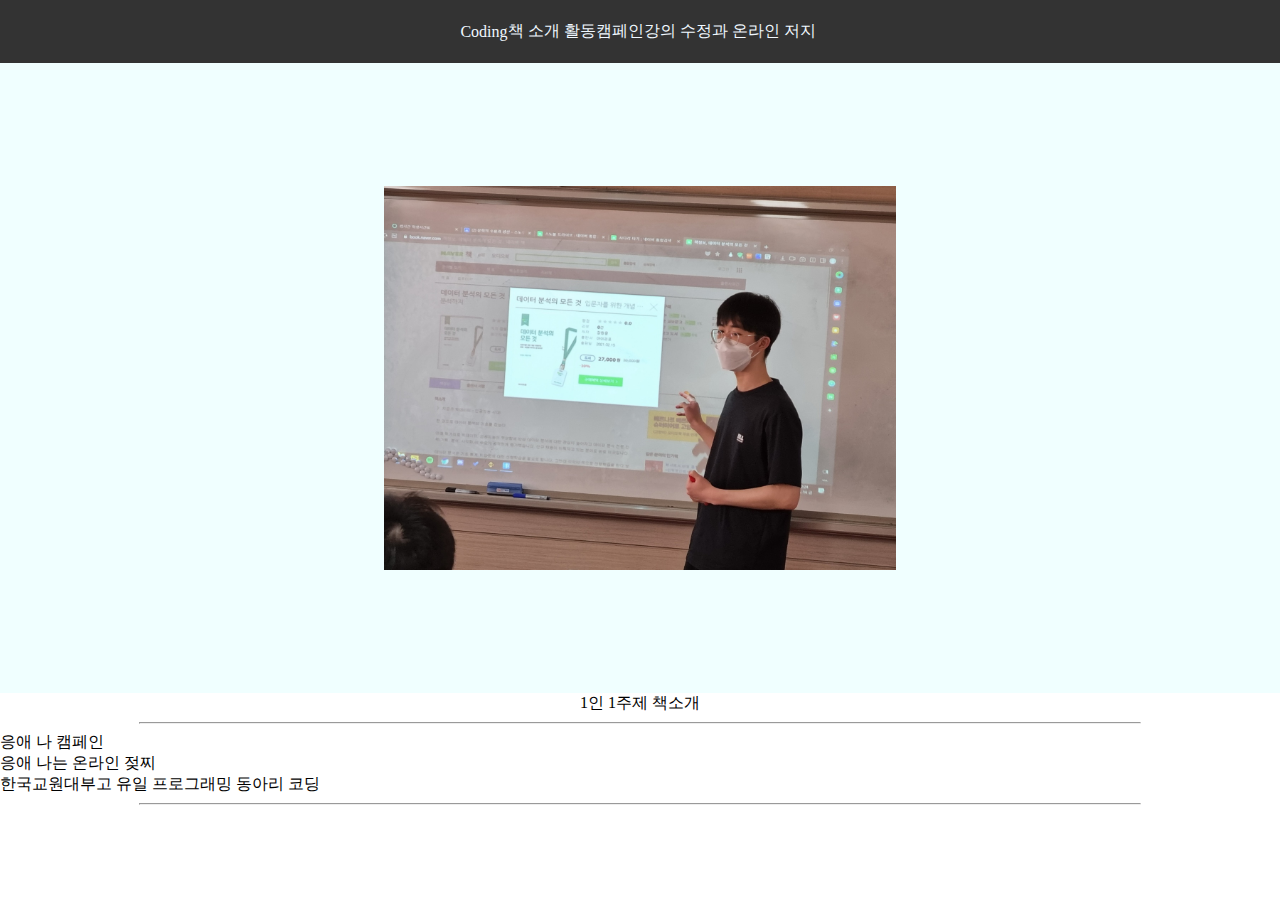
==== main.html @ 54311f09 "Merge branch 'master' of https://github.com/i12345l/coding into book" ====
<html>
<head>
  <link rel="stylesheet" href="main.css" />
  <script src="main.js"></script>
  <title>CODING</title>
</head>
<body style="margin:0">
  <div id="logo_area">
    <table id="logo_table">
      <tr id="logo">
        Coding
      </tr>
      <tr class="logo_button">
        <a href="#book_area">책 소개 활동</a>
      </tr>
      <tr class="logo_button">
        <a href="#campaign">캠페인</a>
      </tr>
      <tr class="logo_button">
        강의
      </tr>
      <tr class="logo_button">
        수정과
      </tr>
      <tr class="logo_button">
        온라인 저지
      </tr class="logo_button">
    </table>
  </div>
  <div id="intro">
    <img src="image/신성빈 발표.jpg" width="40%">
  </div>
  <div id="book_area">
    1인 1주제 책소개
    <hr width="1000px">
  </div>
  <div id="campaign">
    응애 나 캠페인
  </div>
  <div id="bool_area">
    응애 나는 온라인 젖찌
  </div>
  <div id="Coding_area">
    <table>
      한국교원대부고 유일 프로그래밍 동아리 코딩
    </table>
    <hr width=1000px>
  </div>
</body>
</html>
---- main.css ----
#logo_area{
  background-color:#333333;
  display: flex;
  justify-content: center;
  align-items: center;
  width: 100%;
  height: 7%;
  border: 0;
  color: aliceblue;
}

#logo_table{
  border: 30px;
}
#intro{
  display: flex;
  justify-content: center;
  align-items: center;
  width: 100%;
  height: 70%;
  border: 0;
  background-color: azure;
}

#book_area{
  text-align: center;
}

a{
  text-decoration-line: none;
  color: inherit;
}
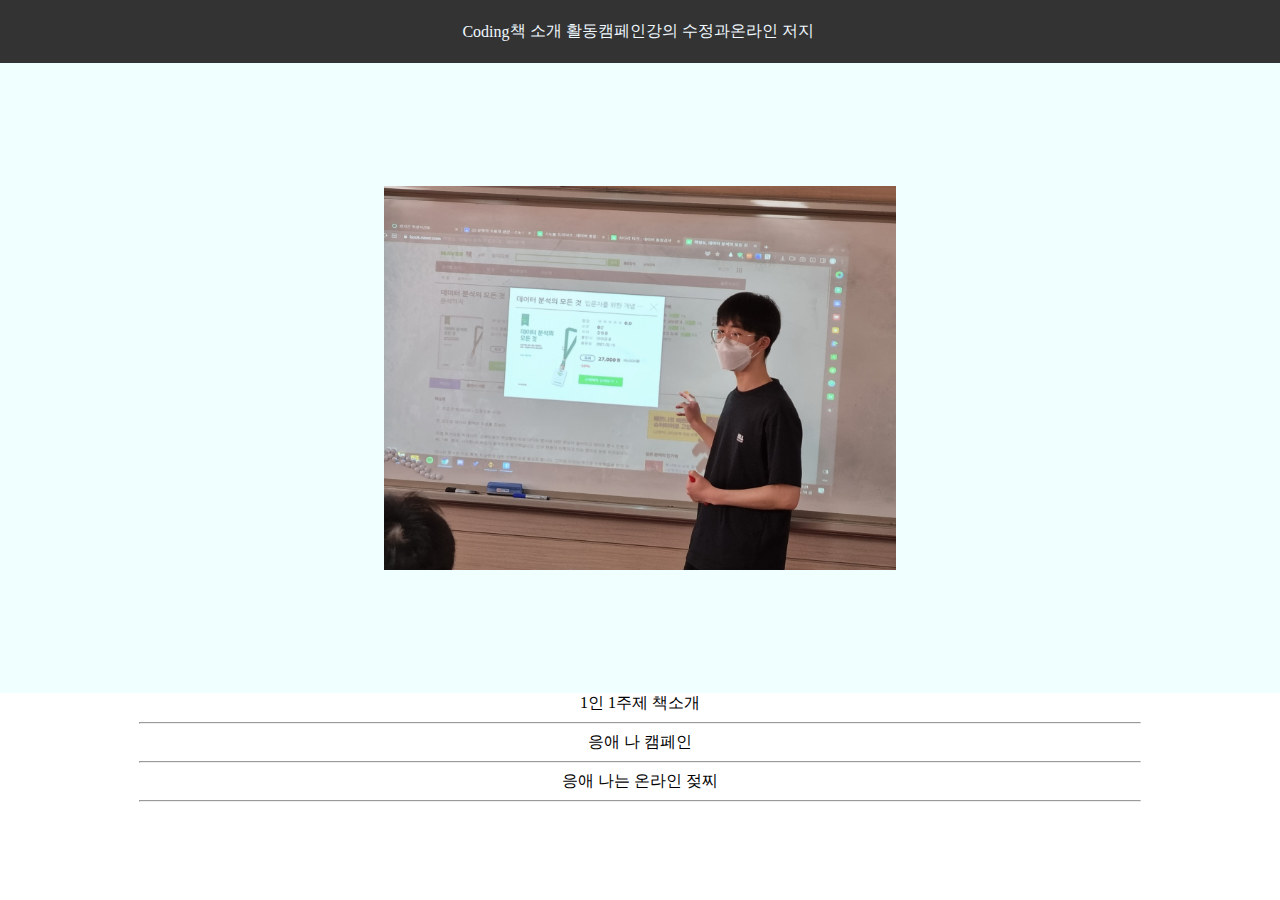
==== commit 62ec46c7: "link and centering" ====
--- a/main.html
+++ b/main.html
@@ -14,7 +14,7 @@
         <a href="#book_area">책 소개 활동</a>
       </tr>
       <tr class="logo_button">
-        <a href="#campaign">캠페인</a>
+        <a href="#campaign_area">캠페인</a>
       </tr>
       <tr class="logo_button">
         강의
@@ -23,7 +23,7 @@
         수정과
       </tr>
       <tr class="logo_button">
-        온라인 저지
+        <a href="#online">온라인 저지</a>
       </tr class="logo_button">
     </table>
   </div>
@@ -34,17 +34,13 @@
     1인 1주제 책소개
     <hr width="1000px">
   </div>
-  <div id="campaign">
+  <div id="campaign_area">
     응애 나 캠페인
+    <hr width="1000px">
   </div>
-  <div id="bool_area">
+  <div id="online_area">
     응애 나는 온라인 젖찌
-  </div>
-  <div id="Coding_area">
-    <table>
-      한국교원대부고 유일 프로그래밍 동아리 코딩
-    </table>
-    <hr width=1000px>
+    <hr width="1000px">
   </div>
 </body>
 </html>--- a/main.css
+++ b/main.css
@@ -26,6 +26,13 @@
   text-align: center;
 }
 
+#campaign_area{
+  text-align: center;
+}
+
+#online_area{
+  text-align: center;
+}
 a{
   text-decoration-line: none;
   color: inherit;
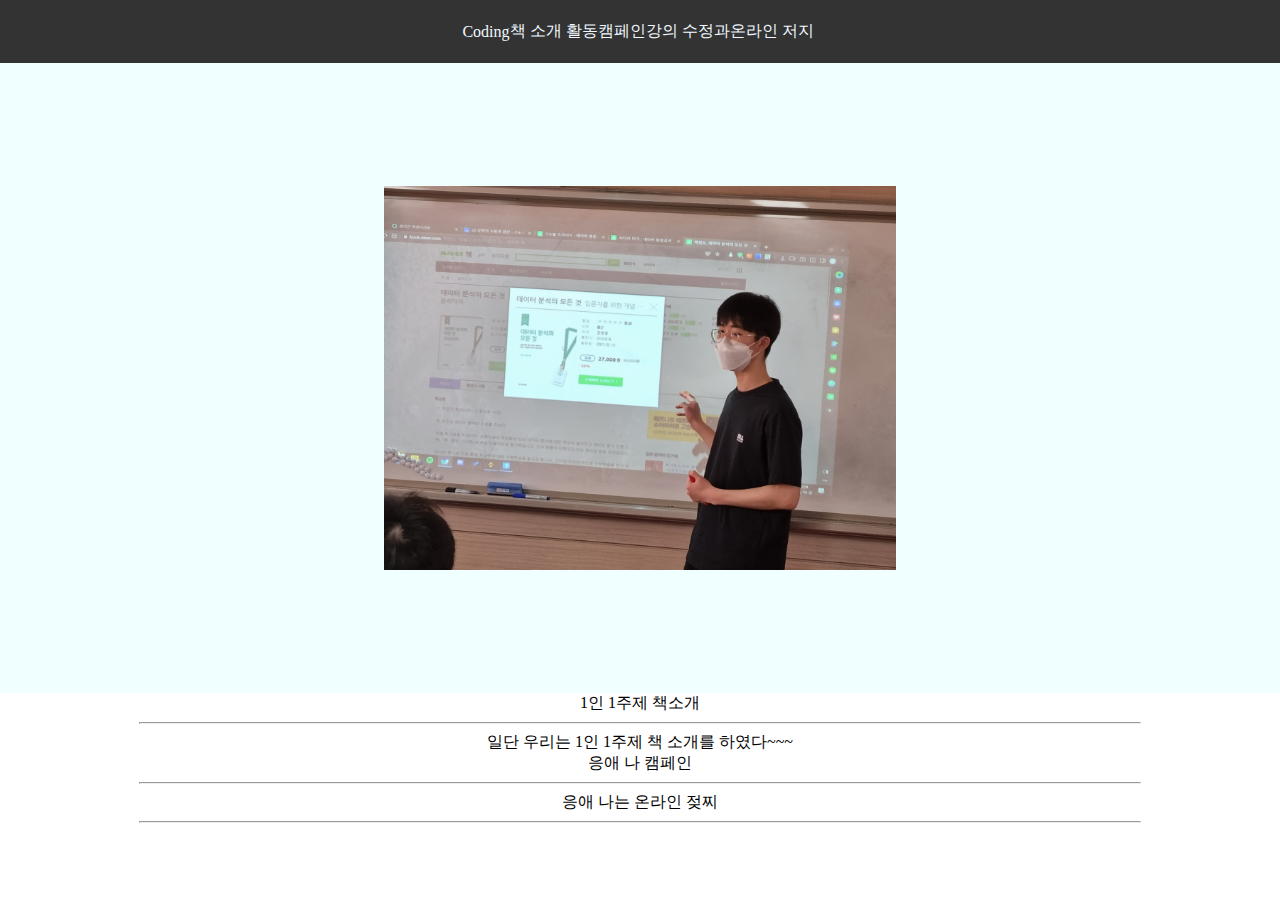
==== commit 24e408c0: "book text add" ====
--- a/main.html
+++ b/main.html
@@ -33,6 +33,7 @@
   <div id="book_area">
     1인 1주제 책소개
     <hr width="1000px">
+    일단 우리는 1인 1주제 책 소개를 하였다~~~
   </div>
   <div id="campaign_area">
     응애 나 캠페인
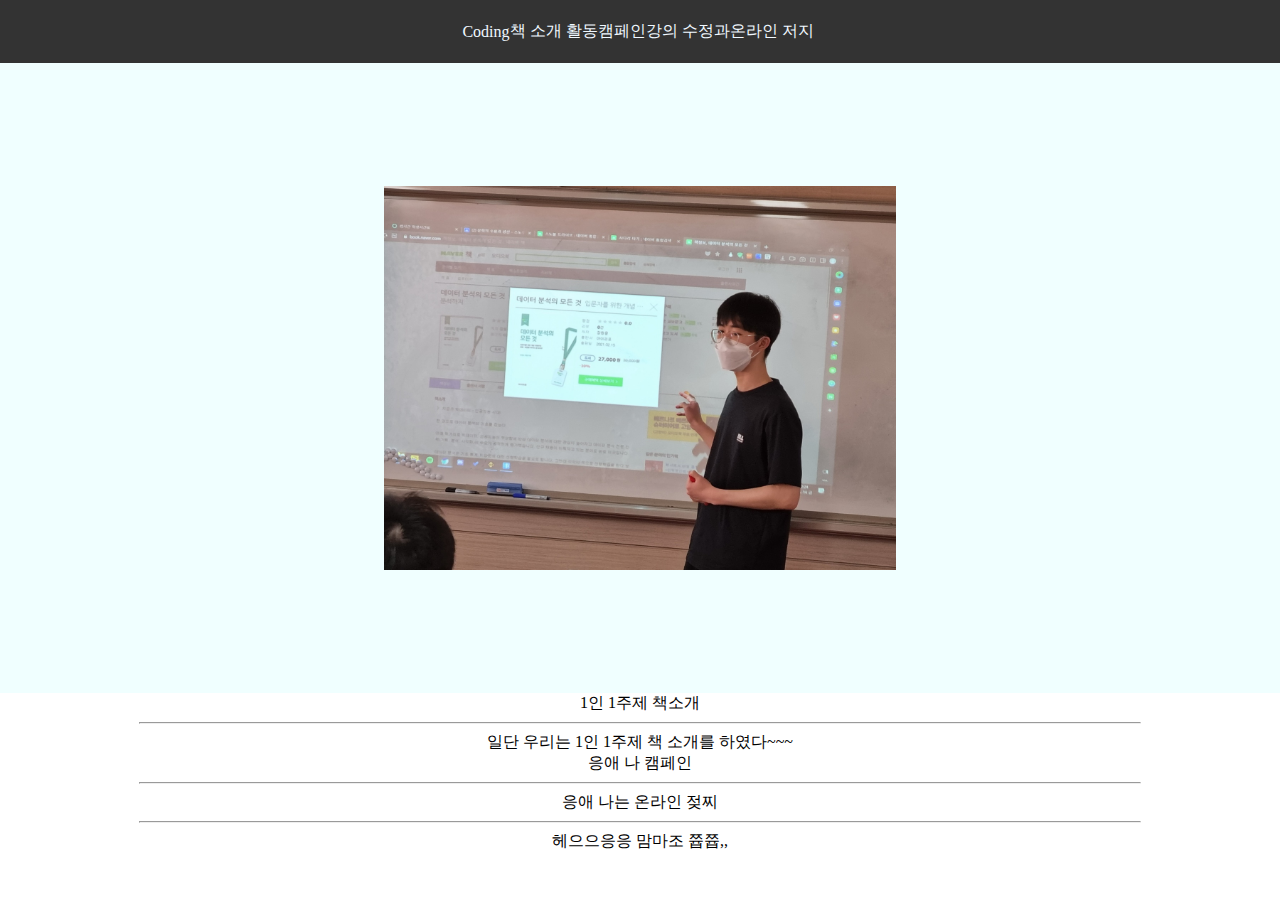
==== commit 4a92ae0b: "헤으응" ====
--- a/main.html
+++ b/main.html
@@ -42,6 +42,7 @@
   <div id="online_area">
     응애 나는 온라인 젖찌
     <hr width="1000px">
+    헤으으응응 맘마조 쯉쯉,,
   </div>
 </body>
 </html>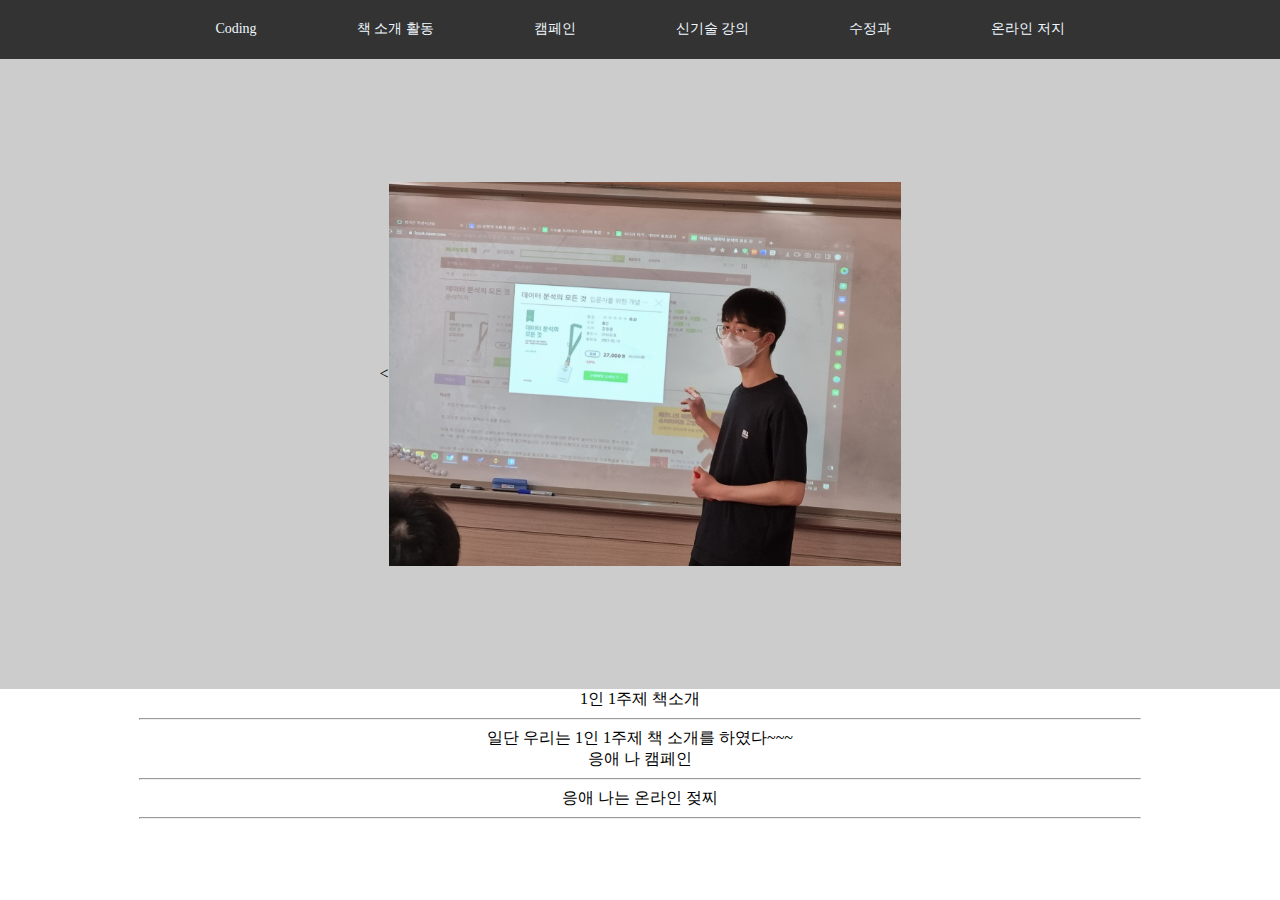
==== commit 9a43bad3: "상단바 정리, 이미지 추가, 이미지 효과" ====
--- a/main.html
+++ b/main.html
@@ -1,34 +1,21 @@
 <html>
 <head>
   <link rel="stylesheet" href="main.css" />
-  <script src="main.js"></script>
+  <script type="text/javascript" src="main.js"></script>
   <title>CODING</title>
 </head>
 <body style="margin:0">
   <div id="logo_area">
-    <table id="logo_table">
-      <tr id="logo">
-        Coding
-      </tr>
-      <tr class="logo_button">
-        <a href="#book_area">책 소개 활동</a>
-      </tr>
-      <tr class="logo_button">
-        <a href="#campaign_area">캠페인</a>
-      </tr>
-      <tr class="logo_button">
-        강의
-      </tr>
-      <tr class="logo_button">
-        수정과
-      </tr>
-      <tr class="logo_button">
-        <a href="#online">온라인 저지</a>
-      </tr class="logo_button">
-    </table>
+    <a href="#logo" class="logo_button">Coding</a>
+    <a href="#book_area" class="logo_button">책 소개 활동</a>
+    <a href="#campaign_area" class="logo_button">캠페인</a>
+    <a href="#lecture_area" class="logo_button">신기술 강의</a>
+    <a href="#MIS_area" class="logo_button">수정과</a>
+    <a href="#online" class="logo_button">온라인 저지</a>
   </div>
   <div id="intro">
-    <img src="image/신성빈 발표.jpg" width="40%">
+    <
+    <img src="image/신성빈 발표.jpg" width="40%" id="intro_image">
   </div>
   <div id="book_area">
     1인 1주제 책소개
@@ -42,7 +29,6 @@
   <div id="online_area">
     응애 나는 온라인 젖찌
     <hr width="1000px">
-    헤으으응응 맘마조 쯉쯉,,
   </div>
 </body>
 </html>--- a/main.css
+++ b/main.css
@@ -1,17 +1,21 @@
+@charset "UTF-8";
+
 #logo_area{
   background-color:#333333;
   display: flex;
   justify-content: center;
   align-items: center;
   width: 100%;
-  height: 7%;
+  height: 6.5%;
   border: 0;
   color: aliceblue;
+  font-size: 14px;
 }
 
-#logo_table{
-  border: 30px;
+.logo_button{
+  margin:50px;
 }
+
 #intro{
   display: flex;
   justify-content: center;
@@ -19,7 +23,20 @@
   width: 100%;
   height: 70%;
   border: 0;
-  background-color: azure;
+  background-color: #cccccc;
+}
+
+#intro_image {
+  animation: fadein 4s;
+}
+
+@keyframes fadein {
+  from {
+      opacity:0;
+  }
+  to {
+      opacity:1;
+  }
 }
 
 #book_area{
@@ -33,6 +50,7 @@
 #online_area{
   text-align: center;
 }
+
 a{
   text-decoration-line: none;
   color: inherit;
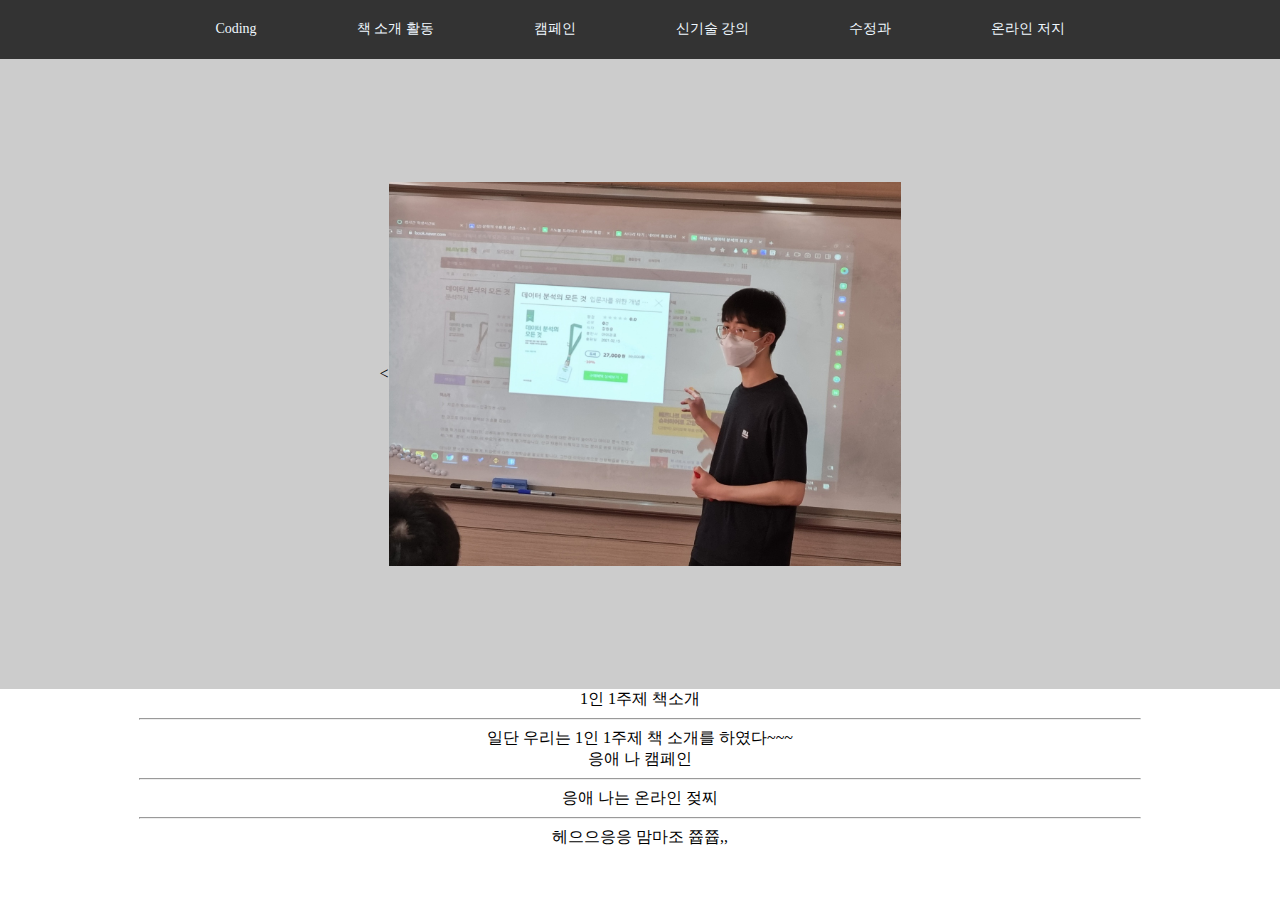
==== commit dd98a9e8: "Merge branch 'introduce' of https://github.com/i12345l/coding" ====
--- a/main.html
+++ b/main.html
@@ -29,6 +29,7 @@
   <div id="online_area">
     응애 나는 온라인 젖찌
     <hr width="1000px">
+    헤으으응응 맘마조 쯉쯉,,
   </div>
 </body>
 </html>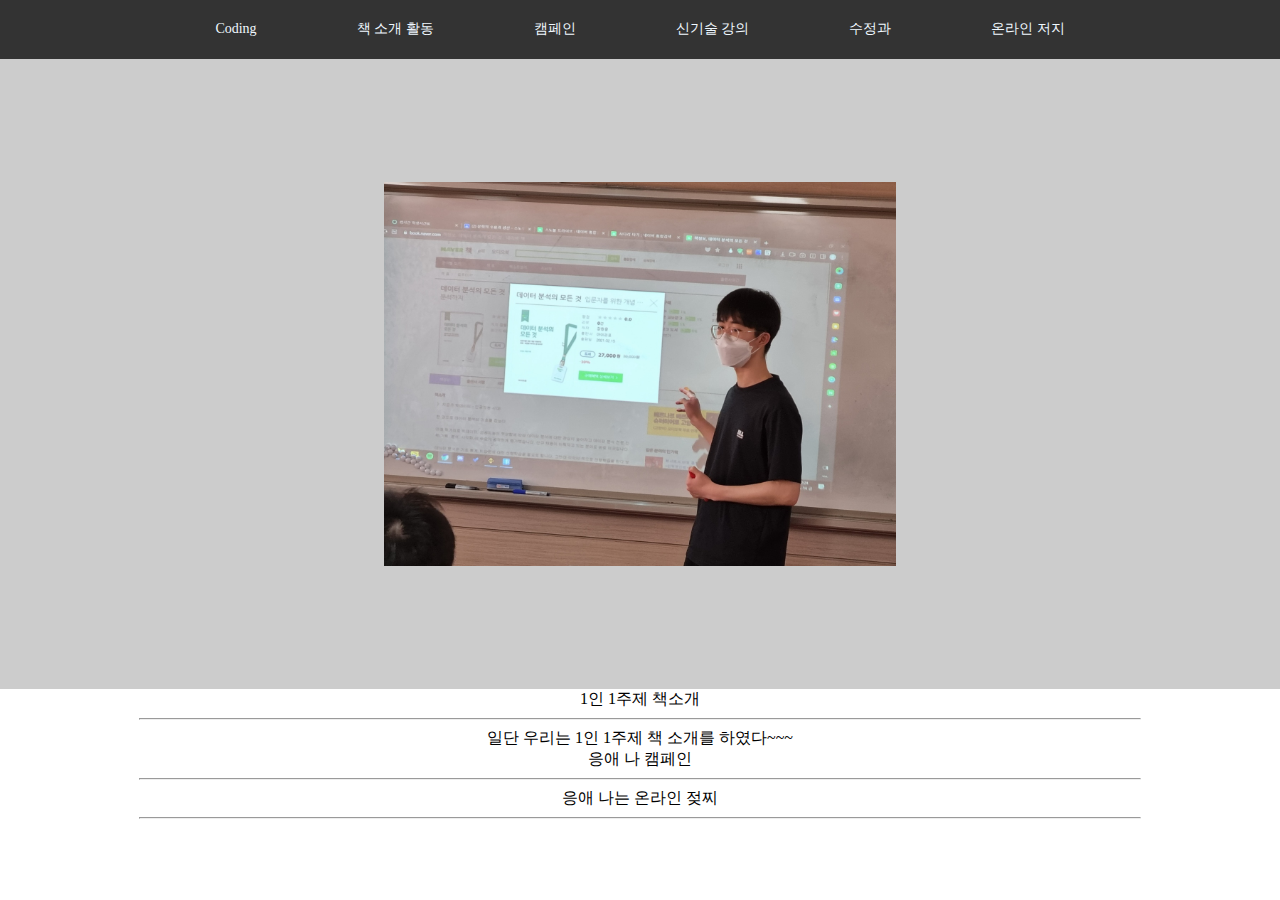
==== commit 90a6b165: "살짝 수정" ====
--- a/main.html
+++ b/main.html
@@ -14,7 +14,6 @@
     <a href="#online" class="logo_button">온라인 저지</a>
   </div>
   <div id="intro">
-    <
     <img src="image/신성빈 발표.jpg" width="40%" id="intro_image">
   </div>
   <div id="book_area">
@@ -29,7 +28,6 @@
   <div id="online_area">
     응애 나는 온라인 젖찌
     <hr width="1000px">
-    헤으으응응 맘마조 쯉쯉,,
   </div>
 </body>
 </html>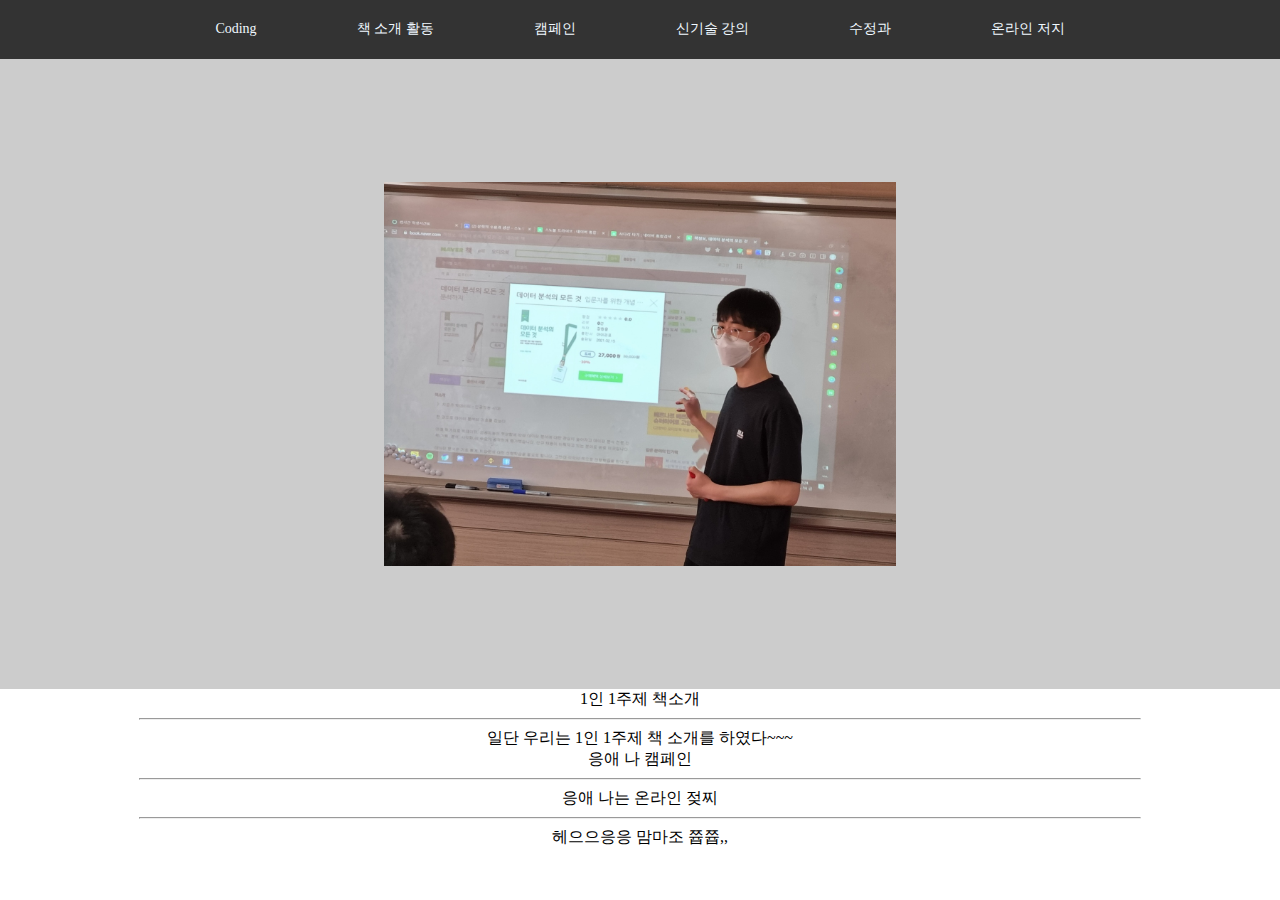
==== commit c756a0b5: "Merge branch 'introduce' of https://github.com/i12345l/coding" ====
--- a/main.html
+++ b/main.html
@@ -28,6 +28,7 @@
   <div id="online_area">
     응애 나는 온라인 젖찌
     <hr width="1000px">
+    헤으으응응 맘마조 쯉쯉,,
   </div>
 </body>
 </html>